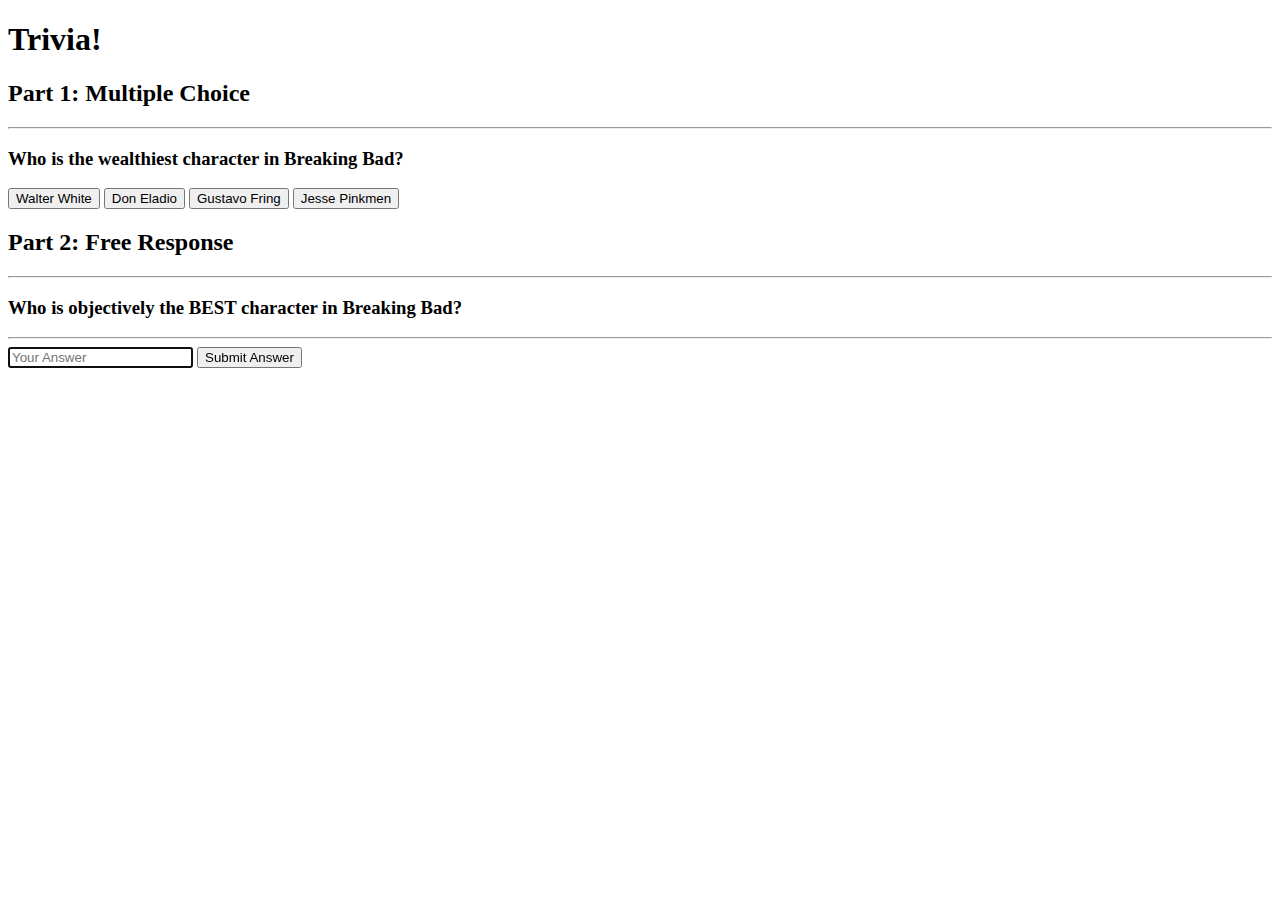
==== index.html @ fad36bf3 "Rename trivia.html to index.html" ====
<!DOCTYPE html>

<html lang="en">
    <head>
        <link href="https://fonts.googleapis.com/css2?family=Montserrat:wght@500&display=swap" rel="stylesheet">
        <link href="styles.css" rel="stylesheet">
        <title>Trivia!</title>
        <script>
            //Add code to check answers to questions
            document.addEventListener('DOMContentLoaded', function(){
                //incorrect options
                var incorrects = document.querySelectorAll(".incorrect");

                incorrects.forEach(function(incorrects){
                    incorrects.addEventListener("click", function(){

                    incorrects.style.backgroundColor = "red";

                    document.getElementById("feedback").innerHTML = "Incorrect";
                    });
                });

                //correct options
                var corrects = document.querySelectorAll(".correct");
                corrects.forEach(function(corrects){
                    corrects.addEventListener("click", function(){

                        corrects.style.backgroundColor = "green";

                        document.getElementById("feedback").innerHTML = "Correct!!";
                    });
                });

                Checker.addEventListener("click", function(){
                    //window.alert(1);
                    let answers = document.querySelector("#answer").value
                    if (answers == 'Flynn')
                    {
                        //window.alert(answer);
                        answer.style.backgroundColor = "green";
                        document.getElementById("feedback2").innerHTML = "Correct!";

                    }
                    else
                    {
                        answer.style.backgroundColor = "red";
                        document.getElementById("feedback2").innerHTML = "Incorrect";
                    }
                });
            });

        </script>
    </head>
    <body>
        <div class="header">
            <h1>Trivia!</h1>
        </div>

        <div class="container">
            <div class="section">
                <h2>Part 1: Multiple Choice </h2>
                <hr>
                <!--Add multiple choice question here -->
                <h3>
                    Who is the wealthiest character in Breaking Bad?
                </h3>
                <button class="incorrect"> Walter White </button>
                <button class="incorrect"> Don Eladio </button>
                <button class="correct"> Gustavo Fring </button>
                <button class="incorrect"> Jesse Pinkmen </button>
            </div>
            <p id="feedback"></p>

            <div class="section">
                <h2>Part 2: Free Response</h2>
                <hr>
                <!--Add free response question here -->
                <h3>
                    Who is objectively the BEST character in Breaking Bad?
                </h3>
                <hr>
                    <input id="answer" type="text" placeholder="Your Answer" autofocus>
                    <button id="Checker">Submit Answer</button>

                <p id="feedback2"></p>

            </div>
        </div>
    </body>
</html>
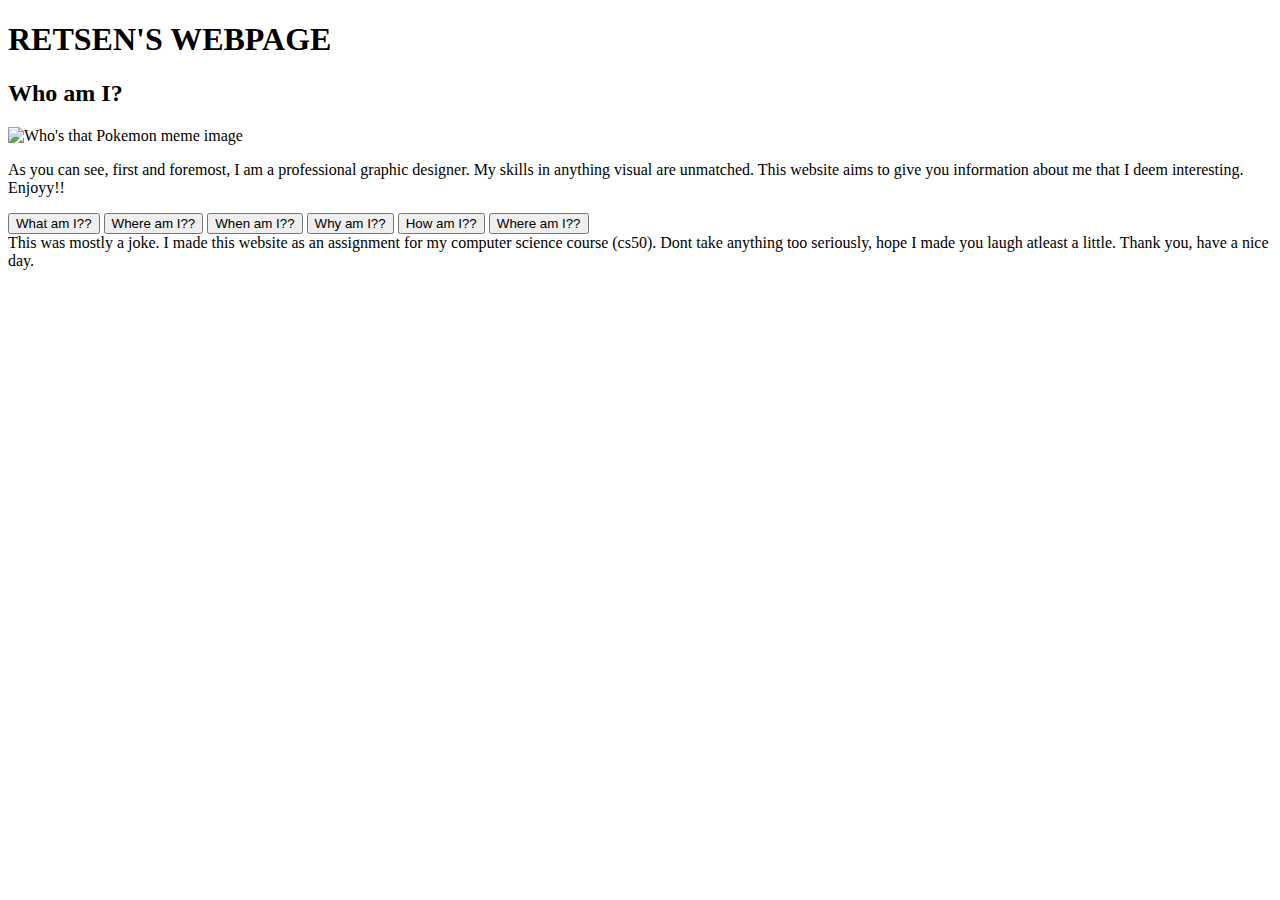
==== commit 34ab054e: "Update index.html" ====
--- a/index.html
+++ b/index.html
@@ -1,90 +1,45 @@
 <!DOCTYPE html>
-
+<!-- -->
 <html lang="en">
     <head>
-        <link href="https://fonts.googleapis.com/css2?family=Montserrat:wght@500&display=swap" rel="stylesheet">
+        <meta charset="utf-8">
+        <meta name="viewport" content="width=device-width, initial-scale=1">
+        <link href="https://cdn.jsdelivr.net/npm/bootstrap@5.2.3/dist/css/bootstrap.min.css" rel="stylesheet" integrity="sha384-rbsA2VBKQhggwzxH7pPCaAqO46MgnOM80zW1RWuH61DGLwZJEdK2Kadq2F9CUG65" crossorigin="anonymous">
+        <script src="https://cdn.jsdelivr.net/npm/bootstrap@5.2.3/dist/js/bootstrap.bundle.min.js" integrity="sha384-kenU1KFdBIe4zVF0s0G1M5b4hcpxyD9F7jL+jjXkk+Q2h455rYXK/7HAuoJl+0I4" crossorigin="anonymous"></script>
         <link href="styles.css" rel="stylesheet">
-        <title>Trivia!</title>
-        <script>
-            //Add code to check answers to questions
-            document.addEventListener('DOMContentLoaded', function(){
-                //incorrect options
-                var incorrects = document.querySelectorAll(".incorrect");
+        <title>Retsen's Webpage</title>
+    </head>
 
-                incorrects.forEach(function(incorrects){
-                    incorrects.addEventListener("click", function(){
 
-                    incorrects.style.backgroundColor = "red";
+    <body class="bg-info container">
+        <h1 class="mt-4 p-5 bg-primary text-white rounded">
+            RETSEN'S WEBPAGE
+        </h1>
+        <div class="container-fluid">
+            <h2 id="mid-up" class="mt-3 p-3 rounded">
+                Who am I?
+            </h2>
+            <div>
+                <img src="https://i.ibb.co/yRyq15Z/Screenshot-2024-05-12-114732.png" class="img-fluid p-2 rounded" alt="Who's that Pokemon meme image" >
+            </div>
+            <div>
+                <p class="text-wrap fw-bold">
+                    As you can see, first and foremost, I am a professional graphic designer. My skills in anything visual are unmatched.
+                    This website aims to give you information about me that I deem interesting. Enjoyy!!
 
-                    document.getElementById("feedback").innerHTML = "Incorrect";
-                    });
-                });
-
-                //correct options
-                var corrects = document.querySelectorAll(".correct");
-                corrects.forEach(function(corrects){
-                    corrects.addEventListener("click", function(){
-
-                        corrects.style.backgroundColor = "green";
-
-                        document.getElementById("feedback").innerHTML = "Correct!!";
-                    });
-                });
-
-                Checker.addEventListener("click", function(){
-                    //window.alert(1);
-                    let answers = document.querySelector("#answer").value
-                    if (answers == 'Flynn')
-                    {
-                        //window.alert(answer);
-                        answer.style.backgroundColor = "green";
-                        document.getElementById("feedback2").innerHTML = "Correct!";
-
-                    }
-                    else
-                    {
-                        answer.style.backgroundColor = "red";
-                        document.getElementById("feedback2").innerHTML = "Incorrect";
-                    }
-                });
-            });
-
-        </script>
-    </head>
-    <body>
-        <div class="header">
-            <h1>Trivia!</h1>
+                </p>
+            </div>
+            <button onclick="document.location='page1.html'" class="btn btn-outline-warning link">What am I??</button>
+            <button onclick="document.location='page2.html'" class="btn btn-outline-warning link">Where am I??</button>
+            <button onclick="document.location='page3.html'" class="btn btn-outline-warning link">When am I??</button>
+            <button onclick="document.location='page4.html'" class="btn btn-outline-warning link">Why am I??</button>
+            <button onclick="document.location='page5.html'" class="btn btn-outline-warning link">How am I??</button>
+            <button onclick="window.location.href='https://www.youtube.com/watch?v=xvFZjo5PgG0'" class="btn btn-outline-warning link">Where am I??</button>
         </div>
 
-        <div class="container">
-            <div class="section">
-                <h2>Part 1: Multiple Choice </h2>
-                <hr>
-                <!--Add multiple choice question here -->
-                <h3>
-                    Who is the wealthiest character in Breaking Bad?
-                </h3>
-                <button class="incorrect"> Walter White </button>
-                <button class="incorrect"> Don Eladio </button>
-                <button class="correct"> Gustavo Fring </button>
-                <button class="incorrect"> Jesse Pinkmen </button>
-            </div>
-            <p id="feedback"></p>
-
-            <div class="section">
-                <h2>Part 2: Free Response</h2>
-                <hr>
-                <!--Add free response question here -->
-                <h3>
-                    Who is objectively the BEST character in Breaking Bad?
-                </h3>
-                <hr>
-                    <input id="answer" type="text" placeholder="Your Answer" autofocus>
-                    <button id="Checker">Submit Answer</button>
-
-                <p id="feedback2"></p>
-
-            </div>
-        </div>
+        <footer class="p-3">
+            This was mostly a joke. I made this website as an assignment for my computer science course (cs50). Dont take anything too seriously, hope I made you laugh atleast a little. Thank you, have a nice day.
+        </footer>
     </body>
 </html>
+
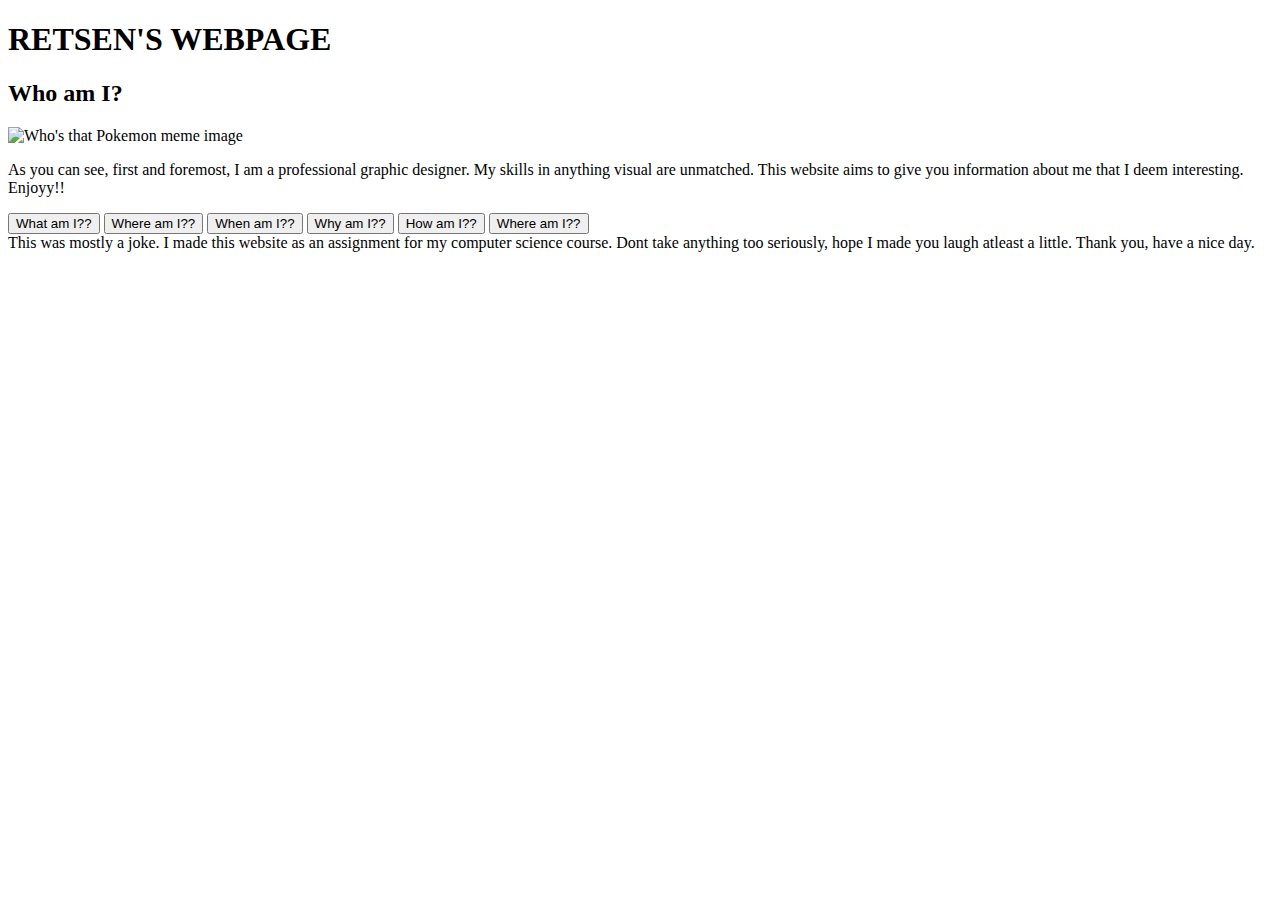
==== commit 906ba6ed: "Update index.html" ====
--- a/index.html
+++ b/index.html
@@ -7,7 +7,7 @@
         <link href="https://cdn.jsdelivr.net/npm/bootstrap@5.2.3/dist/css/bootstrap.min.css" rel="stylesheet" integrity="sha384-rbsA2VBKQhggwzxH7pPCaAqO46MgnOM80zW1RWuH61DGLwZJEdK2Kadq2F9CUG65" crossorigin="anonymous">
         <script src="https://cdn.jsdelivr.net/npm/bootstrap@5.2.3/dist/js/bootstrap.bundle.min.js" integrity="sha384-kenU1KFdBIe4zVF0s0G1M5b4hcpxyD9F7jL+jjXkk+Q2h455rYXK/7HAuoJl+0I4" crossorigin="anonymous"></script>
         <link href="styles.css" rel="stylesheet">
-        <title>Retsen's Webpage</title>
+        <title>Retsen's Webpage (12/05/2024)</title>
     </head>
 
 
@@ -38,7 +38,7 @@
         </div>
 
         <footer class="p-3">
-            This was mostly a joke. I made this website as an assignment for my computer science course (cs50). Dont take anything too seriously, hope I made you laugh atleast a little. Thank you, have a nice day.
+            This was mostly a joke. I made this website as an assignment for my computer science course. Dont take anything too seriously, hope I made you laugh atleast a little. Thank you, have a nice day.
         </footer>
     </body>
 </html>
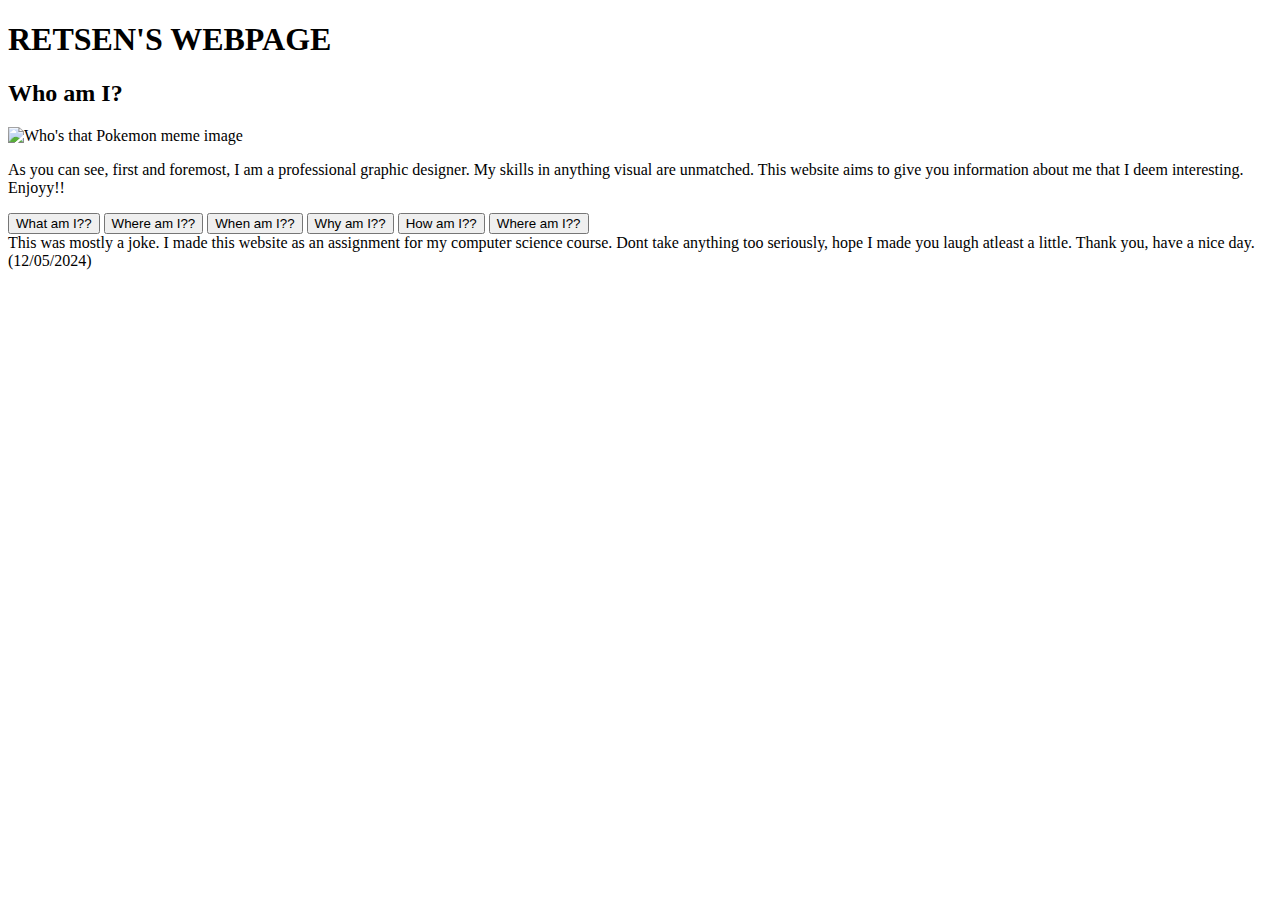
==== commit 4f1aa919: "Update index.html" ====
--- a/index.html
+++ b/index.html
@@ -7,7 +7,7 @@
         <link href="https://cdn.jsdelivr.net/npm/bootstrap@5.2.3/dist/css/bootstrap.min.css" rel="stylesheet" integrity="sha384-rbsA2VBKQhggwzxH7pPCaAqO46MgnOM80zW1RWuH61DGLwZJEdK2Kadq2F9CUG65" crossorigin="anonymous">
         <script src="https://cdn.jsdelivr.net/npm/bootstrap@5.2.3/dist/js/bootstrap.bundle.min.js" integrity="sha384-kenU1KFdBIe4zVF0s0G1M5b4hcpxyD9F7jL+jjXkk+Q2h455rYXK/7HAuoJl+0I4" crossorigin="anonymous"></script>
         <link href="styles.css" rel="stylesheet">
-        <title>Retsen's Webpage (12/05/2024)</title>
+        <title>Retsen's Webpage</title>
     </head>
 
 
@@ -38,7 +38,7 @@
         </div>
 
         <footer class="p-3">
-            This was mostly a joke. I made this website as an assignment for my computer science course. Dont take anything too seriously, hope I made you laugh atleast a little. Thank you, have a nice day.
+            This was mostly a joke. I made this website as an assignment for my computer science course. Dont take anything too seriously, hope I made you laugh atleast a little. Thank you, have a nice day.(12/05/2024)
         </footer>
     </body>
 </html>
